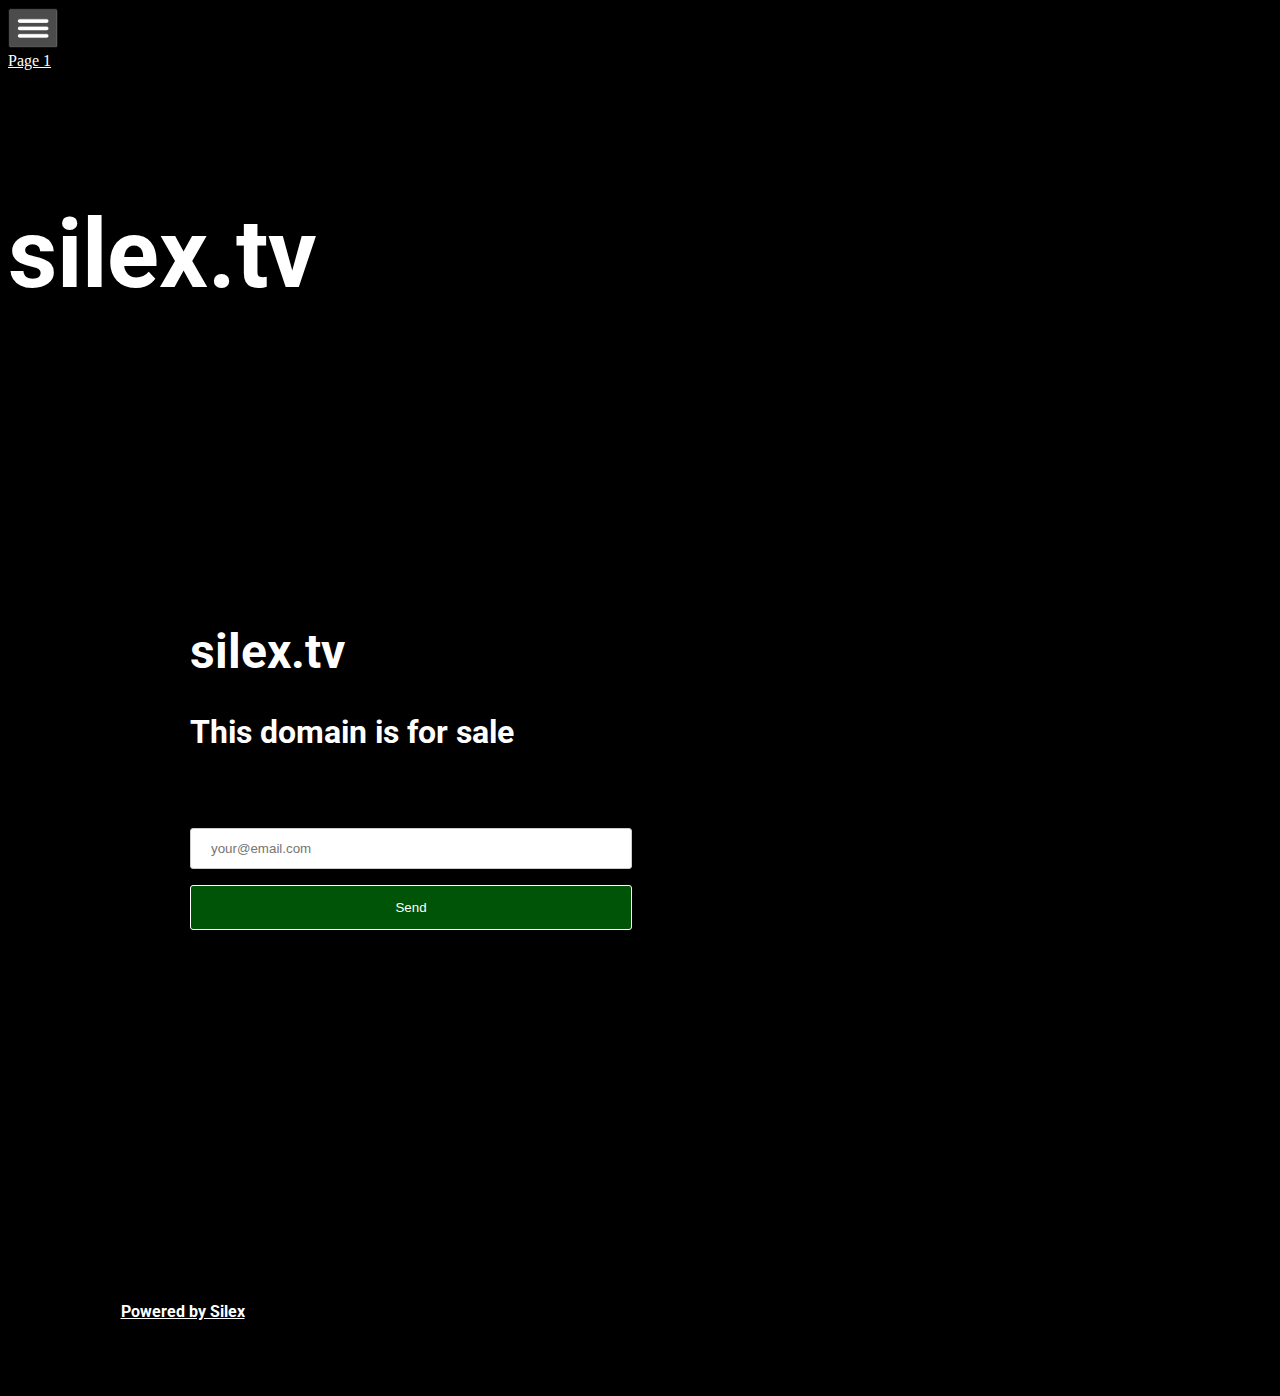
==== editable.html @ 647e3976 "Create editable.html" ====
<!DOCTYPE html><html lang=""><head>
    <meta charset="UTF-8">
    <!-- generator meta tag -->
    <!-- leave this for stats and Silex version check -->
    <meta name="generator" content="Silex v2.2.8">
    <!-- End of generator meta tag -->
    <script type="text/javascript" src="https://editor.silex.me/static/2.8/jquery.js" data-silex-static=""></script>
    <script type="text/javascript" src="https://editor.silex.me/static/2.8/jquery-ui.js" data-silex-static=""></script>
    <script type="text/javascript" src="https://editor.silex.me/static/2.8/pageable.js" data-silex-static=""></script>
    <script type="text/javascript" src="https://editor.silex.me/static/2.8/front-end.js" data-silex-static=""></script>
    <link rel="stylesheet" href="https://editor.silex.me/static/2.8/normalize.css" data-silex-static="">
    <link rel="stylesheet" href="https://editor.silex.me/static/2.8/front-end.css" data-silex-static="">

    <style type="text/css" class="silex-style">.hero {height: 100vh; display: flex; flex: 0 0 auto; justify-content: center; align-items: center;}.hero > div {min-height: 100px; height: 500px;}</style>
    <script type="text/javascript" class="silex-script"></script>
    <style class="silex-inline-styles" type="text/css">.body-initial {background-color: rgba(0,0,0,1); background-image: url('gary-bendig-309853-unsplash.jpg'); background-size: cover; background-position: top center; background-attachment: fixed; background-repeat: no-repeat;}.silex-id-1478366444112-1 {top: 5px; background-color: rgba(0,0,0,0.5019607843137255); left: 5px; min-width: 900px;}.silex-id-1478366444112-0 {min-height: 72px; background-color: transparent; width: 900px; top: 15px; left: 329px;}.silex-id-1549581596379-3 {width: 442px; min-height: 182px; top: -57px; left: 6px;}.silex-id-1474394621033-3 {top: 5px; left: 5px; background-position: center center; background-size: cover; min-width: 1026px; background-color: rgba(0,0,0,0.5019607843137255);}.silex-id-1474394621032-2 {min-height: 500px; background-color: transparent; width: 1026px; top: 237px; left: 266px;}@media only screen and (max-width: 480px), only screen and (max-device-width: 480px) {.silex-id-1474394621032-2 {top: 222px; left: 12px; width: 444px; min-height: 500px;}}.silex-id-1549581119672-1 {width: 414px; min-height: 192px; top: 23px; left: 477px;}.silex-id-1549581961843-4 {width: 442px; height: 145px; background-color: transparent; top: 62px; left: 1px;}.silex-id-1478366450713-3 {top: 100px; background-color: rgba(0,0,0,0.5019607843137255);}.silex-id-1478366450713-2 {min-height: 100px; background-color: transparent; width: 1200px;}.silex-id-1442914737143-3 {min-height: 53px; width: 349px; top: 25px; left: 284px;}</style>
    <title></title>
    <script type="text/json" class="silex-json-styles">[{"fonts":[{"family":"'Roboto', sans-serif","href":"https://fonts.googleapis.com/css?family=Roboto"}],"desktop":{"body-initial":{"background-color":"rgba(0,0,0,1)","background-image":"url('gary-bendig-309853-unsplash.jpg')","background-size":"cover","background-position":"top center","background-attachment":"fixed","background-repeat":"no-repeat"},"silex-id-1474394621033-3":{"top":"5px","left":"5px","background-image":"","background-position":"center center","background-size":"cover","min-width":"1026px","background-color":"rgba(0,0,0,0.5019607843137255)"},"silex-id-1474394621032-2":{"min-height":"500px","background-color":"transparent","width":"1026px","top":"237px","left":"266px","height":""},"silex-id-1474394605264-1":{"min-height":"100px","width":"100px","top":"100px","left":"100px"},"silex-id-1474394605263-0":{"min-height":"100px","background-color":"transparent"},"silex-id-1442914737143-3":{"min-height":"53px","width":"349px","top":"25px","left":"284px","height":""},"silex-id-1478366444112-0":{"min-height":"72px","background-color":"transparent","width":"900px","top":"15px","left":"329px","height":""},"silex-id-1478366444112-1":{"top":"5px","background-color":"rgba(0,0,0,0.5019607843137255)","left":"5px","height":"","min-width":"900px"},"silex-id-1478366450713-2":{"min-height":"100px","background-color":"transparent","width":"1200px","top":"","left":"","height":""},"silex-id-1478366450713-3":{"top":"100px","background-color":"rgba(0,0,0,0.5019607843137255)"},"silex-id-1549581119672-1":{"width":"414px","min-height":"192px","top":"23px","left":"477px"},"silex-id-1549581596379-3":{"width":"442px","min-height":"182px","top":"-57px","left":"6px"},"silex-id-1549581961843-4":{"width":"442px","height":"145px","background-color":"transparent","top":"62px","left":"1px"}},"mobile":{"silex-id-1474394621032-2":{"top":"222px","left":"12px","width":"444px","min-height":"500px"}},"prodotypeData":{"component":{"silex-id-1549581961843-4":{"name":"form1","templateName":"form","field1":false,"field2":true,"field3":false,"label2":"","buttonBorderColor":"","buttonBackgroundColor":"#005408"}},"style":{"all-style":{"className":"all-style","templateName":"text","displayName":"All style","styles":{"desktop":{"normal":{"className":"all-style","pseudoClass":"normal","All":{"font-family":"'Roboto', sans-serif","color":"#ffffff","font-size":"2em","font-weight":"bold","line-height":"1"},"Heading1":{"font-size":"3em"},"Link":{"color":"#ffffff","text-decoration":"underline"}}}}},"text-style-1":{"className":"text-style-1","templateName":"text","displayName":"Text Style 1","styles":{"desktop":{"normal":{"templateName":"text","className":"text-style-1","pseudoClass":"normal","All":{"text-align":"center","font-size":"1em"}}}}}}}}]</script>

    
<style class="silex-prodotype-style" type="text/css" data-style-id="all-style">h1 {font-size: 3em;}.text-element > .silex-element-content {font-family: 'Roboto', sans-serif; font-weight: bold; font-size: 2em; color: #ffffff; line-height: 1;}a {color: #ffffff; text-decoration: underline;}[data-silex-href] {color: #ffffff; text-decoration: underline;}</style><link href="https://fonts.googleapis.com/css?family=Roboto" rel="stylesheet" class="silex-custom-font"><meta name="viewport" content="width=device-width, initial-scale=1"><meta name="website-width" content="900"><style type="text/css" class="silex-style-settings">.website-width {width: 900px;}</style><style class="silex-prodotype-style" type="text/css" data-style-id="text-style-1">.text-style-1.text-element > .silex-element-content {font-size: 1em; text-align: center;}</style><!-- Silex HEAD tag do not remove -->
    <!-- End of Silex HEAD tag do not remove --></head>

<body data-silex-id="body-initial" class="body-initial all-style enable-mobile silex-runtime" data-silex-type="container">
    <div class="silex-pages">
        <div data-silex-type="image" class="editable-style silex-id-hamburger-menu image-element menu-button prevent-draggable hide-on-desktop" data-silex-id="silex-id-hamburger-menu">
            <img alt="open mobile menu" src="[data-uri]" class="silex-element-content">
        </div>

        <a id="page-page-1" data-silex-type="page" class="page-element" href="#!page-page-1">Page 1</a></div>









    
    <div data-silex-type="container" class="prevent-draggable container-element editable-style silex-id-1478366444112-1 section-element" data-silex-id="silex-id-1478366444112-1" style="">
        <div data-silex-type="container" class="editable-style silex-element-content silex-id-1478366444112-0 silex-container-content container-element prevent-draggable website-width" data-silex-id="silex-id-1478366444112-0"></div>
    <div data-silex-type="text" class="editable-style text-element silex-id-1549581596379-3" data-silex-id="silex-id-1549581596379-3"><div class="silex-element-content normal"><h1>silex.tv</h1></div></div></div><div data-silex-type="container" class="prevent-draggable container-element editable-style silex-id-1474394621033-3 section-element hero" data-silex-id="silex-id-1474394621033-3" style="">
        <div data-silex-type="container" class="editable-style silex-element-content silex-id-1474394621032-2 silex-container-content container-element prevent-draggable website-width" data-silex-id="silex-id-1474394621032-2"><div data-silex-type="text" class="editable-style silex-id-1549581119672-1 text-element" data-silex-id="silex-id-1549581119672-1"><div class="silex-element-content normal"><h2>silex.tv</h2><p>This domain is for sale<br></p></div></div><div data-silex-type="html" class="editable-style silex-id-1549581961843-4 html-element silex-component silex-component-form silex-use-height-not-minheight silex-element-content-full-height" data-silex-id="silex-id-1549581961843-4"><div class="silex-element-content"><form id="id_1549582072865_856" action="https://formspree.io/your@email.com" method="POST">
  
  
  <div>
    
    <input type="text" required="" id="field2" name="field2" placeholder="your@email.com">
  </div>
  
  
  <input type="submit" value="Send">
</form>
<style>#id_1549582072865_856 input[type=text], select {width: 100%; padding: 12px 20px; margin: 8px 0; display: inline-block; border: 1px solid #ccc; border-radius: 3px; box-sizing: border-box;}#id_1549582072865_856 input[type=submit] {width: 100%; background-color: #005408; color: #FFFFFF; padding: 14px 20px; margin: 8px 0; border: 1px solid; border-radius: 3px; cursor: pointer;}#id_1549582072865_856 label {color: #000000;}#id_1549582072865_856 .fill-vertical {flex: 1 1 auto; display: flex; flex-direction: column;}#id_1549582072865_856 .fill-vertical textarea {flex: 1 1 auto; width: 100%; height: 150px; padding: 12px 20px; box-sizing: border-box; border: 2px solid #ccc; border-radius: 3px; background-color: #f8f8f8; font-size: 16px; resize: none;}#id_1549582072865_856 {border-radius: 3px; display: flex; flex-direction: column; justify-content: space-between; height: 100%;}</style>

</div></div></div>
    </div>
    <div data-silex-type="container" class="prevent-draggable container-element editable-style silex-id-1478366450713-3 section-element" data-silex-id="silex-id-1478366450713-3" style="">
        <div data-silex-type="container" class="editable-style silex-element-content silex-id-1478366450713-2 silex-container-content container-element prevent-draggable website-width" data-silex-id="silex-id-1478366450713-2">

            
        <div data-silex-id="silex-id-1442914737143-3" class="editable-style silex-id-1442914737143-3 text-element text-style-1" data-silex-type="text" style="">
                <div class="silex-element-content normal">
                    <br>
                    <a href="//www.silex.me/">Powered by Silex</a>
                </div>
            </div></div>
    </div>
















</body></html>
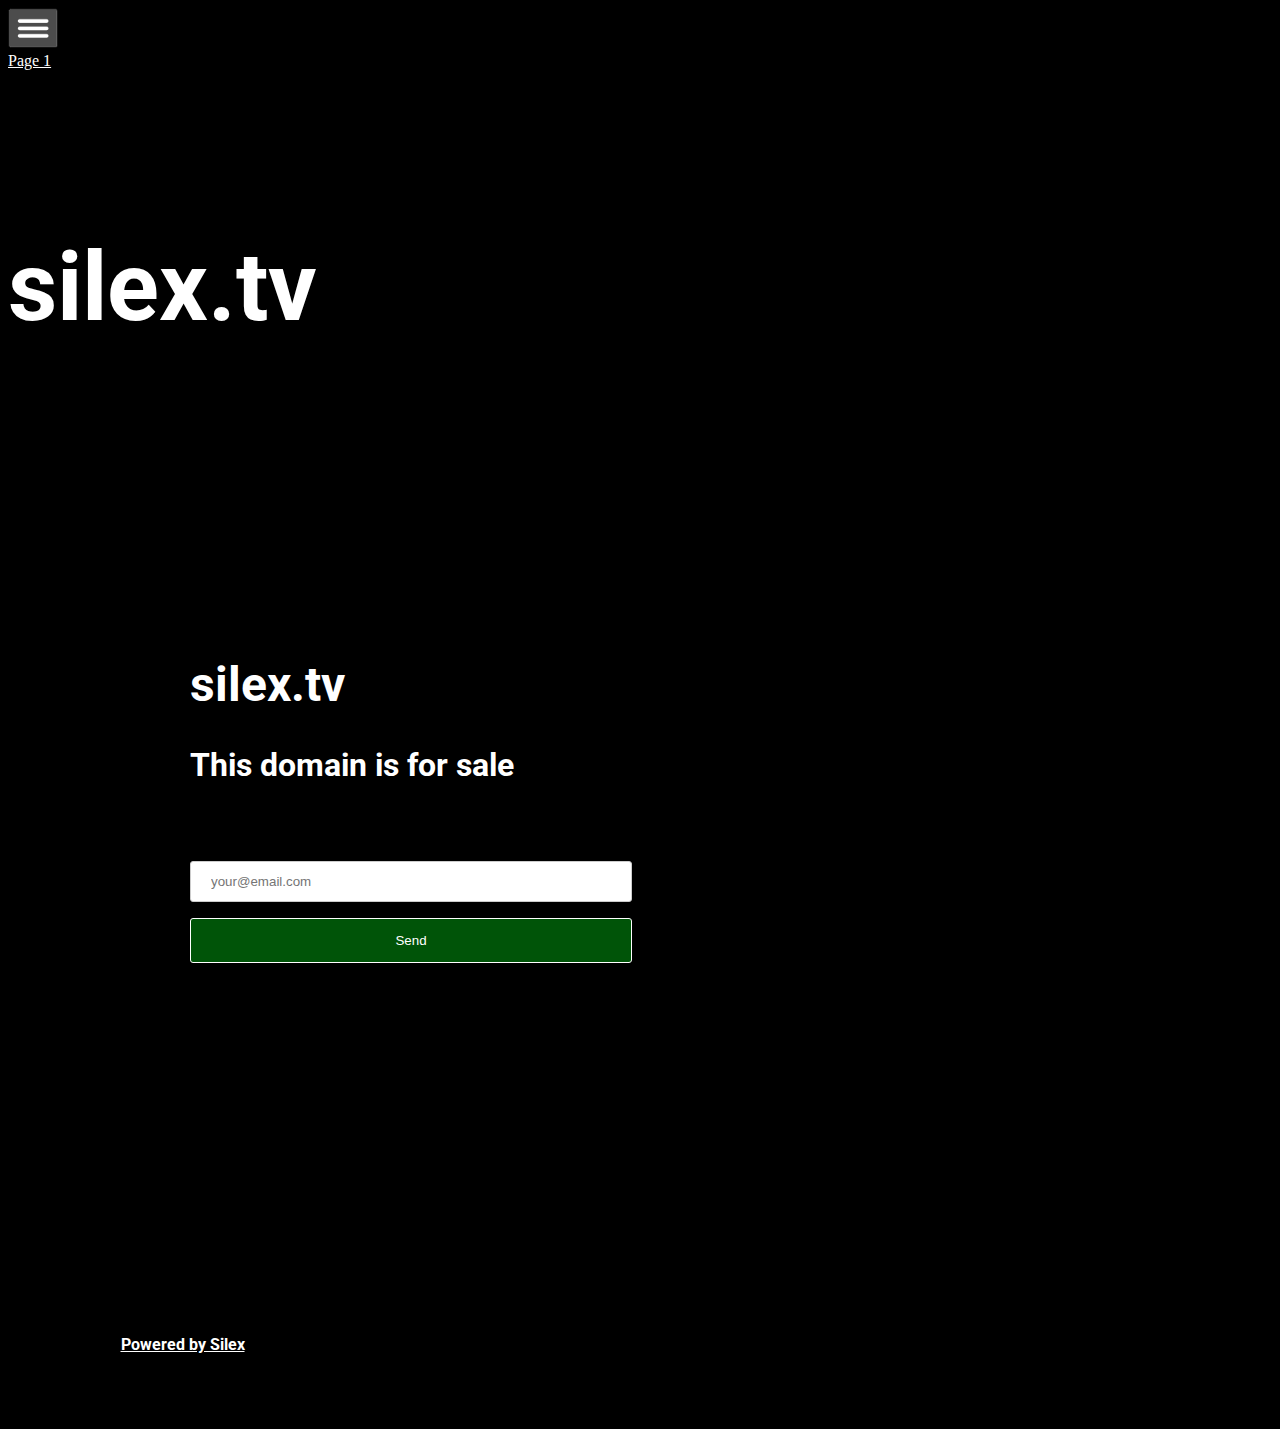
==== commit 1b9f6e9e: "Create editable.html" ====
--- a/editable.html
+++ b/editable.html
@@ -13,9 +13,9 @@
 
     <style type="text/css" class="silex-style">.hero {height: 100vh; display: flex; flex: 0 0 auto; justify-content: center; align-items: center;}.hero > div {min-height: 100px; height: 500px;}</style>
     <script type="text/javascript" class="silex-script"></script>
-    <style class="silex-inline-styles" type="text/css">.body-initial {background-color: rgba(0,0,0,1); background-image: url('gary-bendig-309853-unsplash.jpg'); background-size: cover; background-position: top center; background-attachment: fixed; background-repeat: no-repeat;}.silex-id-1478366444112-1 {top: 5px; background-color: rgba(0,0,0,0.5019607843137255); left: 5px; min-width: 900px;}.silex-id-1478366444112-0 {min-height: 72px; background-color: transparent; width: 900px; top: 15px; left: 329px;}.silex-id-1549581596379-3 {width: 442px; min-height: 182px; top: -57px; left: 6px;}.silex-id-1474394621033-3 {top: 5px; left: 5px; background-position: center center; background-size: cover; min-width: 1026px; background-color: rgba(0,0,0,0.5019607843137255);}.silex-id-1474394621032-2 {min-height: 500px; background-color: transparent; width: 1026px; top: 237px; left: 266px;}@media only screen and (max-width: 480px), only screen and (max-device-width: 480px) {.silex-id-1474394621032-2 {top: 222px; left: 12px; width: 444px; min-height: 500px;}}.silex-id-1549581119672-1 {width: 414px; min-height: 192px; top: 23px; left: 477px;}.silex-id-1549581961843-4 {width: 442px; height: 145px; background-color: transparent; top: 62px; left: 1px;}.silex-id-1478366450713-3 {top: 100px; background-color: rgba(0,0,0,0.5019607843137255);}.silex-id-1478366450713-2 {min-height: 100px; background-color: transparent; width: 1200px;}.silex-id-1442914737143-3 {min-height: 53px; width: 349px; top: 25px; left: 284px;}</style>
+    <style class="silex-inline-styles" type="text/css">.body-initial {background-color: rgba(0,0,0,1); background-image: url('gary-bendig-309853-unsplash.jpg'); background-size: cover; background-position: top center; background-attachment: fixed; background-repeat: no-repeat;}.silex-id-1478366444112-1 {top: 5px; background-color: rgba(0,0,0,0.5019607843137255); left: 5px; min-width: 900px;}.silex-id-1478366444112-0 {min-height: 105px; background-color: transparent; width: 900px; top: 15px; left: 329px;}.silex-id-1549581596379-3 {width: 442px; min-height: 182px; top: -57px; left: 6px;}.silex-id-1474394621033-3 {top: 5px; left: 5px; background-position: center center; background-size: cover; min-width: 900px; background-color: rgba(0,0,0,0.5019607843137255);}.silex-id-1474394621032-2 {min-height: 500px; background-color: transparent; width: 900px; top: 237px; left: 329px;}@media only screen and (max-width: 480px), only screen and (max-device-width: 480px) {.silex-id-1474394621032-2 {top: 222px; left: 12px; width: 444px; min-height: 500px;}}.silex-id-1549581119672-1 {width: 414px; min-height: 192px; top: 23px; left: 477px;}.silex-id-1549581961843-4 {width: 442px; height: 137px; background-color: transparent; top: 62px; left: 1px;}.silex-id-1478366450713-3 {top: 100px; background-color: rgba(0,0,0,0.5019607843137255);}.silex-id-1478366450713-2 {min-height: 100px; background-color: transparent; width: 1200px;}.silex-id-1442914737143-3 {min-height: 53px; width: 349px; top: 25px; left: 284px;}</style>
     <title></title>
-    <script type="text/json" class="silex-json-styles">[{"fonts":[{"family":"'Roboto', sans-serif","href":"https://fonts.googleapis.com/css?family=Roboto"}],"desktop":{"body-initial":{"background-color":"rgba(0,0,0,1)","background-image":"url('gary-bendig-309853-unsplash.jpg')","background-size":"cover","background-position":"top center","background-attachment":"fixed","background-repeat":"no-repeat"},"silex-id-1474394621033-3":{"top":"5px","left":"5px","background-image":"","background-position":"center center","background-size":"cover","min-width":"1026px","background-color":"rgba(0,0,0,0.5019607843137255)"},"silex-id-1474394621032-2":{"min-height":"500px","background-color":"transparent","width":"1026px","top":"237px","left":"266px","height":""},"silex-id-1474394605264-1":{"min-height":"100px","width":"100px","top":"100px","left":"100px"},"silex-id-1474394605263-0":{"min-height":"100px","background-color":"transparent"},"silex-id-1442914737143-3":{"min-height":"53px","width":"349px","top":"25px","left":"284px","height":""},"silex-id-1478366444112-0":{"min-height":"72px","background-color":"transparent","width":"900px","top":"15px","left":"329px","height":""},"silex-id-1478366444112-1":{"top":"5px","background-color":"rgba(0,0,0,0.5019607843137255)","left":"5px","height":"","min-width":"900px"},"silex-id-1478366450713-2":{"min-height":"100px","background-color":"transparent","width":"1200px","top":"","left":"","height":""},"silex-id-1478366450713-3":{"top":"100px","background-color":"rgba(0,0,0,0.5019607843137255)"},"silex-id-1549581119672-1":{"width":"414px","min-height":"192px","top":"23px","left":"477px"},"silex-id-1549581596379-3":{"width":"442px","min-height":"182px","top":"-57px","left":"6px"},"silex-id-1549581961843-4":{"width":"442px","height":"145px","background-color":"transparent","top":"62px","left":"1px"}},"mobile":{"silex-id-1474394621032-2":{"top":"222px","left":"12px","width":"444px","min-height":"500px"}},"prodotypeData":{"component":{"silex-id-1549581961843-4":{"name":"form1","templateName":"form","field1":false,"field2":true,"field3":false,"label2":"","buttonBorderColor":"","buttonBackgroundColor":"#005408"}},"style":{"all-style":{"className":"all-style","templateName":"text","displayName":"All style","styles":{"desktop":{"normal":{"className":"all-style","pseudoClass":"normal","All":{"font-family":"'Roboto', sans-serif","color":"#ffffff","font-size":"2em","font-weight":"bold","line-height":"1"},"Heading1":{"font-size":"3em"},"Link":{"color":"#ffffff","text-decoration":"underline"}}}}},"text-style-1":{"className":"text-style-1","templateName":"text","displayName":"Text Style 1","styles":{"desktop":{"normal":{"templateName":"text","className":"text-style-1","pseudoClass":"normal","All":{"text-align":"center","font-size":"1em"}}}}}}}}]</script>
+    <script type="text/json" class="silex-json-styles">[{"fonts":[{"family":"'Roboto', sans-serif","href":"https://fonts.googleapis.com/css?family=Roboto"}],"desktop":{"body-initial":{"background-color":"rgba(0,0,0,1)","background-image":"url('gary-bendig-309853-unsplash.jpg')","background-size":"cover","background-position":"top center","background-attachment":"fixed","background-repeat":"no-repeat"},"silex-id-1474394621033-3":{"top":"5px","left":"5px","background-image":"","background-position":"center center","background-size":"cover","min-width":"900px","background-color":"rgba(0,0,0,0.5019607843137255)"},"silex-id-1474394621032-2":{"min-height":"500px","background-color":"transparent","width":"900px","top":"237px","left":"329px","height":""},"silex-id-1474394605264-1":{"min-height":"100px","width":"100px","top":"100px","left":"100px"},"silex-id-1474394605263-0":{"min-height":"100px","background-color":"transparent"},"silex-id-1442914737143-3":{"min-height":"53px","width":"349px","top":"25px","left":"284px","height":""},"silex-id-1478366444112-0":{"min-height":"105px","background-color":"transparent","width":"900px","top":"15px","left":"329px","height":""},"silex-id-1478366444112-1":{"top":"5px","background-color":"rgba(0,0,0,0.5019607843137255)","left":"5px","height":"","min-width":"900px"},"silex-id-1478366450713-2":{"min-height":"100px","background-color":"transparent","width":"1200px","top":"","left":"","height":""},"silex-id-1478366450713-3":{"top":"100px","background-color":"rgba(0,0,0,0.5019607843137255)"},"silex-id-1549581119672-1":{"width":"414px","min-height":"192px","top":"23px","left":"477px"},"silex-id-1549581596379-3":{"width":"442px","min-height":"182px","top":"-57px","left":"6px"},"silex-id-1549581961843-4":{"width":"442px","height":"137px","background-color":"transparent","top":"62px","left":"1px"}},"mobile":{"silex-id-1474394621032-2":{"top":"222px","left":"12px","width":"444px","min-height":"500px"}},"prodotypeData":{"component":{"silex-id-1549581961843-4":{"name":"form1","templateName":"form","field1":false,"field2":true,"field3":false,"label2":"","buttonBorderColor":"","buttonBackgroundColor":"#005408","sendTo":"contact@silex.tv"}},"style":{"all-style":{"className":"all-style","templateName":"text","displayName":"All style","styles":{"desktop":{"normal":{"className":"all-style","pseudoClass":"normal","All":{"font-family":"'Roboto', sans-serif","color":"#ffffff","font-size":"2em","font-weight":"bold","line-height":"1"},"Heading1":{"font-size":"3em"},"Link":{"color":"#ffffff","text-decoration":"underline"}}}}},"text-style-1":{"className":"text-style-1","templateName":"text","displayName":"Text Style 1","styles":{"desktop":{"normal":{"templateName":"text","className":"text-style-1","pseudoClass":"normal","All":{"text-align":"center","font-size":"1em"}}}}}}}}]</script>
 
     
 <style class="silex-prodotype-style" type="text/css" data-style-id="all-style">h1 {font-size: 3em;}.text-element > .silex-element-content {font-family: 'Roboto', sans-serif; font-weight: bold; font-size: 2em; color: #ffffff; line-height: 1;}a {color: #ffffff; text-decoration: underline;}[data-silex-href] {color: #ffffff; text-decoration: underline;}</style><link href="https://fonts.googleapis.com/css?family=Roboto" rel="stylesheet" class="silex-custom-font"><meta name="viewport" content="width=device-width, initial-scale=1"><meta name="website-width" content="900"><style type="text/css" class="silex-style-settings">.website-width {width: 900px;}</style><style class="silex-prodotype-style" type="text/css" data-style-id="text-style-1">.text-style-1.text-element > .silex-element-content {font-size: 1em; text-align: center;}</style><!-- Silex HEAD tag do not remove -->
@@ -41,7 +41,7 @@
     <div data-silex-type="container" class="prevent-draggable container-element editable-style silex-id-1478366444112-1 section-element" data-silex-id="silex-id-1478366444112-1" style="">
         <div data-silex-type="container" class="editable-style silex-element-content silex-id-1478366444112-0 silex-container-content container-element prevent-draggable website-width" data-silex-id="silex-id-1478366444112-0"></div>
     <div data-silex-type="text" class="editable-style text-element silex-id-1549581596379-3" data-silex-id="silex-id-1549581596379-3"><div class="silex-element-content normal"><h1>silex.tv</h1></div></div></div><div data-silex-type="container" class="prevent-draggable container-element editable-style silex-id-1474394621033-3 section-element hero" data-silex-id="silex-id-1474394621033-3" style="">
-        <div data-silex-type="container" class="editable-style silex-element-content silex-id-1474394621032-2 silex-container-content container-element prevent-draggable website-width" data-silex-id="silex-id-1474394621032-2"><div data-silex-type="text" class="editable-style silex-id-1549581119672-1 text-element" data-silex-id="silex-id-1549581119672-1"><div class="silex-element-content normal"><h2>silex.tv</h2><p>This domain is for sale<br></p></div></div><div data-silex-type="html" class="editable-style silex-id-1549581961843-4 html-element silex-component silex-component-form silex-use-height-not-minheight silex-element-content-full-height" data-silex-id="silex-id-1549581961843-4"><div class="silex-element-content"><form id="id_1549582072865_856" action="https://formspree.io/your@email.com" method="POST">
+        <div data-silex-type="container" class="editable-style silex-element-content silex-id-1474394621032-2 silex-container-content container-element prevent-draggable website-width" data-silex-id="silex-id-1474394621032-2"><div data-silex-type="text" class="editable-style silex-id-1549581119672-1 text-element" data-silex-id="silex-id-1549581119672-1"><div class="silex-element-content normal"><h2>silex.tv</h2><p>This domain is for sale<br></p></div></div><div data-silex-type="html" class="editable-style silex-id-1549581961843-4 html-element silex-component silex-component-form silex-use-height-not-minheight silex-element-content-full-height" data-silex-id="silex-id-1549581961843-4"><div class="silex-element-content"><form id="id_1549582121146_920" action="https://formspree.io/contact@silex.tv" method="POST">
   
   
   <div>
@@ -52,7 +52,7 @@
   
   <input type="submit" value="Send">
 </form>
-<style>#id_1549582072865_856 input[type=text], select {width: 100%; padding: 12px 20px; margin: 8px 0; display: inline-block; border: 1px solid #ccc; border-radius: 3px; box-sizing: border-box;}#id_1549582072865_856 input[type=submit] {width: 100%; background-color: #005408; color: #FFFFFF; padding: 14px 20px; margin: 8px 0; border: 1px solid; border-radius: 3px; cursor: pointer;}#id_1549582072865_856 label {color: #000000;}#id_1549582072865_856 .fill-vertical {flex: 1 1 auto; display: flex; flex-direction: column;}#id_1549582072865_856 .fill-vertical textarea {flex: 1 1 auto; width: 100%; height: 150px; padding: 12px 20px; box-sizing: border-box; border: 2px solid #ccc; border-radius: 3px; background-color: #f8f8f8; font-size: 16px; resize: none;}#id_1549582072865_856 {border-radius: 3px; display: flex; flex-direction: column; justify-content: space-between; height: 100%;}</style>
+<style>#id_1549582121146_920 input[type=text], select {width: 100%; padding: 12px 20px; margin: 8px 0; display: inline-block; border: 1px solid #ccc; border-radius: 3px; box-sizing: border-box;}#id_1549582121146_920 input[type=submit] {width: 100%; background-color: #005408; color: #FFFFFF; padding: 14px 20px; margin: 8px 0; border: 1px solid; border-radius: 3px; cursor: pointer;}#id_1549582121146_920 label {color: #000000;}#id_1549582121146_920 .fill-vertical {flex: 1 1 auto; display: flex; flex-direction: column;}#id_1549582121146_920 .fill-vertical textarea {flex: 1 1 auto; width: 100%; height: 150px; padding: 12px 20px; box-sizing: border-box; border: 2px solid #ccc; border-radius: 3px; background-color: #f8f8f8; font-size: 16px; resize: none;}#id_1549582121146_920 {border-radius: 3px; display: flex; flex-direction: column; justify-content: space-between; height: 100%;}</style>
 
 </div></div></div>
     </div>
